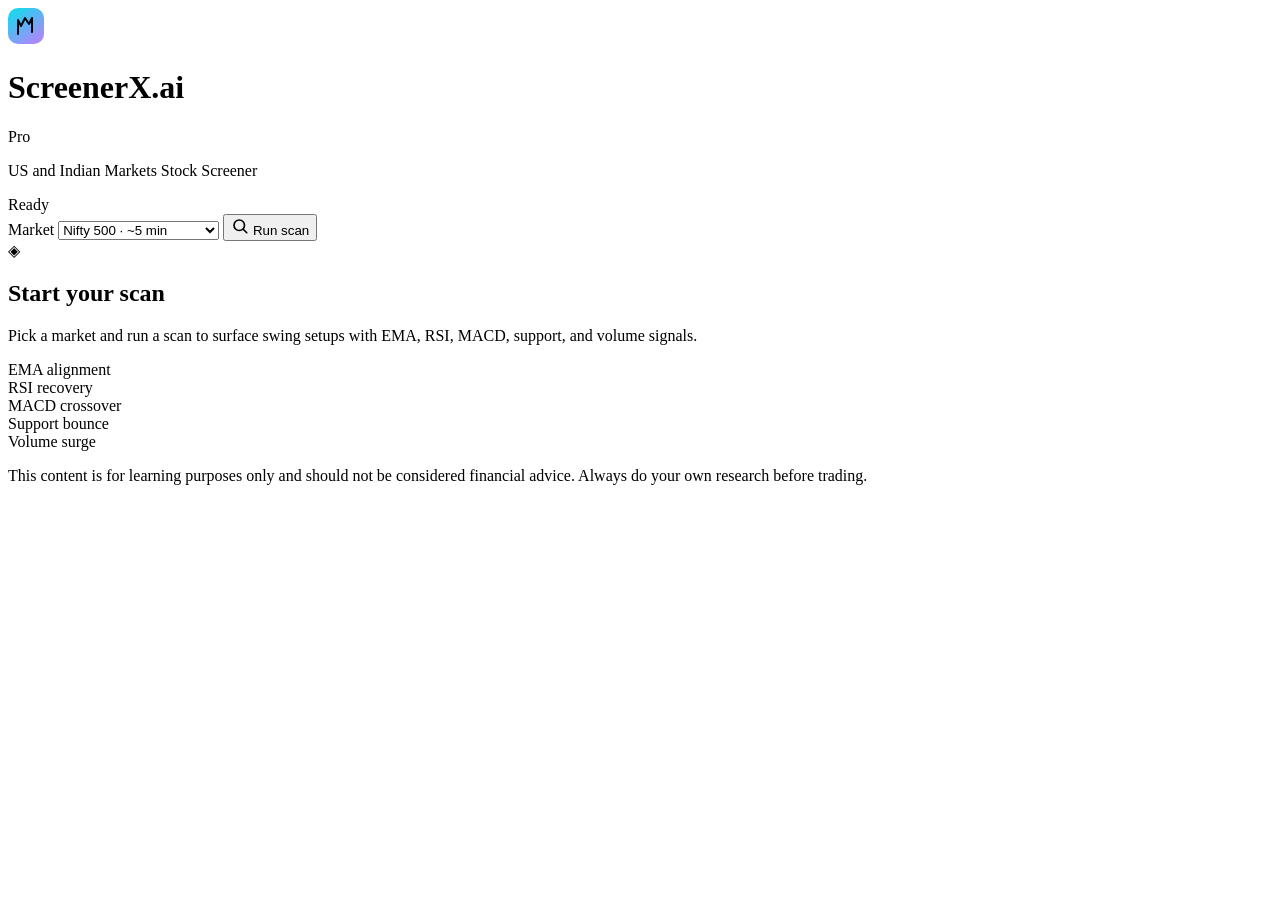
==== src/swing/web/static/index.html @ bad7217e "Initial commit: ScreenerX.ai screener with Docker and Hostinger deploy Made-with: Cursor" ====
<!DOCTYPE html>
<html lang="en">

<head>
    <meta charset="UTF-8">
    <meta name="viewport" content="width=device-width, initial-scale=1.0">
    <title>ScreenerX.ai — US and Indian Markets Stock Screener</title>
    <meta name="description"
        content="ScreenerX.ai — US and Indian markets stock screener: Nifty, S&amp;P 500, Dow, Nasdaq 100.">
    <link rel="icon" type="image/svg+xml"
        href="data:image/svg+xml,%3Csvg xmlns='http://www.w3.org/2000/svg' viewBox='0 0 64 64'%3E%3Crect width='64' height='64' rx='16' fill='%23080712'/%3E%3Cpath d='M18 44V20l6 12 8-16 8 12 6-12v24' stroke='%2322d3ee' stroke-width='2.5' fill='none' stroke-linecap='round' stroke-linejoin='round'/%3E%3C/svg%3E">
    <link rel="preconnect" href="https://fonts.googleapis.com">
    <link rel="preconnect" href="https://fonts.gstatic.com" crossorigin>
    <link href="https://fonts.googleapis.com/css2?family=Plus+Jakarta+Sans:ital,wght@0,400;0,500;0,600;0,700;0,800;1,500&display=swap"
        rel="stylesheet">
    <link rel="stylesheet" href="/static/style.css">
</head>

<body>
    <div class="ambient" aria-hidden="true"></div>
    <div class="noise" aria-hidden="true"></div>

    <div class="app">
        <header class="header">
            <div class="header-shell">
                <div class="header-content">
                    <div class="brand">
                        <div class="brand-mark" aria-hidden="true">
                            <svg width="36" height="36" viewBox="0 0 36 36" fill="none" xmlns="http://www.w3.org/2000/svg">
                                <rect width="36" height="36" rx="10" fill="url(#g1)" />
                                <path d="M10 26V12l3 6 4-8 4 6 3-6v14" stroke="#080712" stroke-width="2" stroke-linecap="round" stroke-linejoin="round" />
                                <defs>
                                    <linearGradient id="g1" x1="8" y1="4" x2="28" y2="32" gradientUnits="userSpaceOnUse">
                                        <stop stop-color="#22d3ee" />
                                        <stop offset="1" stop-color="#a78bfa" />
                                    </linearGradient>
                                </defs>
                            </svg>
                        </div>
                        <div class="brand-text">
                            <div class="brand-row">
                                <h1>ScreenerX.ai</h1>
                                <span class="brand-pill">Pro</span>
                            </div>
                            <p class="tagline">US and Indian Markets Stock Screener</p>
                        </div>
                    </div>
                    <div class="header-actions">
                        <div class="status-chip" id="statusBadge">
                            <span class="pulse"></span>
                            <span id="statusText">Ready</span>
                        </div>
                        <div class="control-group">
                            <label class="visually-hidden" for="scanScope">Market</label>
                            <select class="scope-select" id="scanScope">
                                <optgroup label="India">
                                    <option value="nifty_50">Nifty 50 · ~30s</option>
                                    <option value="nifty_100">Nifty 100 · ~1 min</option>
                                    <option value="nifty_200">Nifty 200 · ~2 min</option>
                                    <option value="nifty_500" selected>Nifty 500 · ~5 min</option>
                                </optgroup>
                                <optgroup label="United States">
                                    <option value="dow_30">Dow 30 · ~30s</option>
                                    <option value="nasdaq_100">Nasdaq 100 · ~1 min</option>
                                    <option value="sp_500">S&amp;P 500 · ~5 min</option>
                                </optgroup>
                            </select>
                            <button type="button" class="btn-scan" id="btnScan" title="Shift+click forces a new Yahoo download (slower)" onclick="startScan(event)">
                                <span class="btn-scan__glow" aria-hidden="true"></span>
                                <span class="btn-icon" aria-hidden="true">
                                    <svg width="18" height="18" viewBox="0 0 24 24" fill="none" stroke="currentColor" stroke-width="2.2" stroke-linecap="round"><circle cx="11" cy="11" r="7"/><path d="M21 21l-4.35-4.35"/></svg>
                                </span>
                                <span>Run scan</span>
                            </button>
                        </div>
                    </div>
                </div>
            </div>
        </header>

        <main class="main">
            <section class="stats-bar" id="statsBar" style="display: none;">
                <article class="stat-card stat-card--candidates">
                    <span class="stat-label">Candidates</span>
                    <span class="stat-value" id="statCandidates">0</span>
                </article>
                <article class="stat-card stat-card--scanned">
                    <span class="stat-label">Scanned</span>
                    <span class="stat-value stat-value--muted" id="statScanned">0</span>
                </article>
                <article class="stat-card stat-card--filtered">
                    <span class="stat-label">Filtered</span>
                    <span class="stat-value stat-value--muted" id="statFiltered">0</span>
                </article>
                <article class="stat-card stat-card--score">
                    <span class="stat-label">Avg score</span>
                    <span class="stat-value" id="statAvgScore">—</span>
                </article>
            </section>

            <section class="loading-section" id="loadingSection" style="display: none;">
                <div class="loader-card">
                    <div class="loader-orbit" aria-hidden="true">
                        <div class="loader-dot"></div>
                    </div>
                    <p class="loader-text">Scanning universe…</p>
                    <p class="loader-sub">Fetching prices and running technical filters</p>
                </div>
            </section>

            <section class="empty-state" id="emptyState">
                <div class="empty-card">
                    <div class="empty-visual" aria-hidden="true">
                        <div class="empty-rings"></div>
                        <span class="empty-icon">◈</span>
                    </div>
                    <h2>Start your scan</h2>
                    <p class="empty-lead">Pick a market and run a scan to surface swing setups with EMA, RSI, MACD, support, and volume signals.</p>
                    <div class="features-grid">
                        <div class="feature"><span class="feature-dot"></span><span>EMA alignment</span></div>
                        <div class="feature"><span class="feature-dot"></span><span>RSI recovery</span></div>
                        <div class="feature"><span class="feature-dot"></span><span>MACD crossover</span></div>
                        <div class="feature"><span class="feature-dot"></span><span>Support bounce</span></div>
                        <div class="feature"><span class="feature-dot"></span><span>Volume surge</span></div>
                    </div>
                </div>
            </section>

            <section class="results-section" id="resultsSection" style="display: none;">
                <div class="filter-shell">
                    <div class="filter-bar">
                        <div class="filter-search-wrap">
                            <svg class="filter-search-icon" width="18" height="18" viewBox="0 0 24 24" fill="none" stroke="currentColor" stroke-width="2" aria-hidden="true"><circle cx="11" cy="11" r="7"/><path d="M21 21l-4.35-4.35"/></svg>
                            <input type="search" class="search-input" id="searchInput" placeholder="Search symbol or company…"
                                oninput="filterResults()" autocomplete="off">
                        </div>
                        <select class="filter-select" id="industryFilter" onchange="filterResults()">
                            <option value="">All industries</option>
                        </select>
                        <select class="filter-select" id="sortBy" onchange="sortResults()">
                            <option value="score">Sort: Score</option>
                            <option value="risk_reward">Sort: R:R</option>
                            <option value="signal_count">Sort: Signals</option>
                            <option value="close">Sort: Price</option>
                        </select>
                    </div>
                </div>

                <div class="table-shell">
                    <div class="table-wrapper">
                        <table class="results-table" id="resultsTable">
                            <thead>
                                <tr>
                                    <th class="col-rank">#</th>
                                    <th class="col-symbol" onclick="toggleSort('symbol')">Symbol ↕</th>
                                    <th class="col-company">Company</th>
                                    <th class="col-industry">Industry</th>
                                    <th class="col-chart">30d</th>
                                    <th class="col-score" onclick="toggleSort('score')">Score ↕</th>
                                    <th class="col-price" onclick="toggleSort('close')">CMP ↕</th>
                                    <th class="col-entry">Entry</th>
                                    <th class="col-sl">Stop</th>
                                    <th class="col-target">Target</th>
                                    <th class="col-rr" onclick="toggleSort('risk_reward')">R:R ↕</th>
                                    <th class="col-signals">Signals</th>
                                    <th class="col-rsi">RSI</th>
                                </tr>
                            </thead>
                            <tbody id="resultsBody"></tbody>
                        </table>
                    </div>
                </div>
            </section>
        </main>

        <footer class="footer">
            <p>This content is for learning purposes only and should not be considered financial advice. Always do your own research before trading.</p>
        </footer>
    </div>

    <script src="/static/app.js"></script>
</body>

</html>
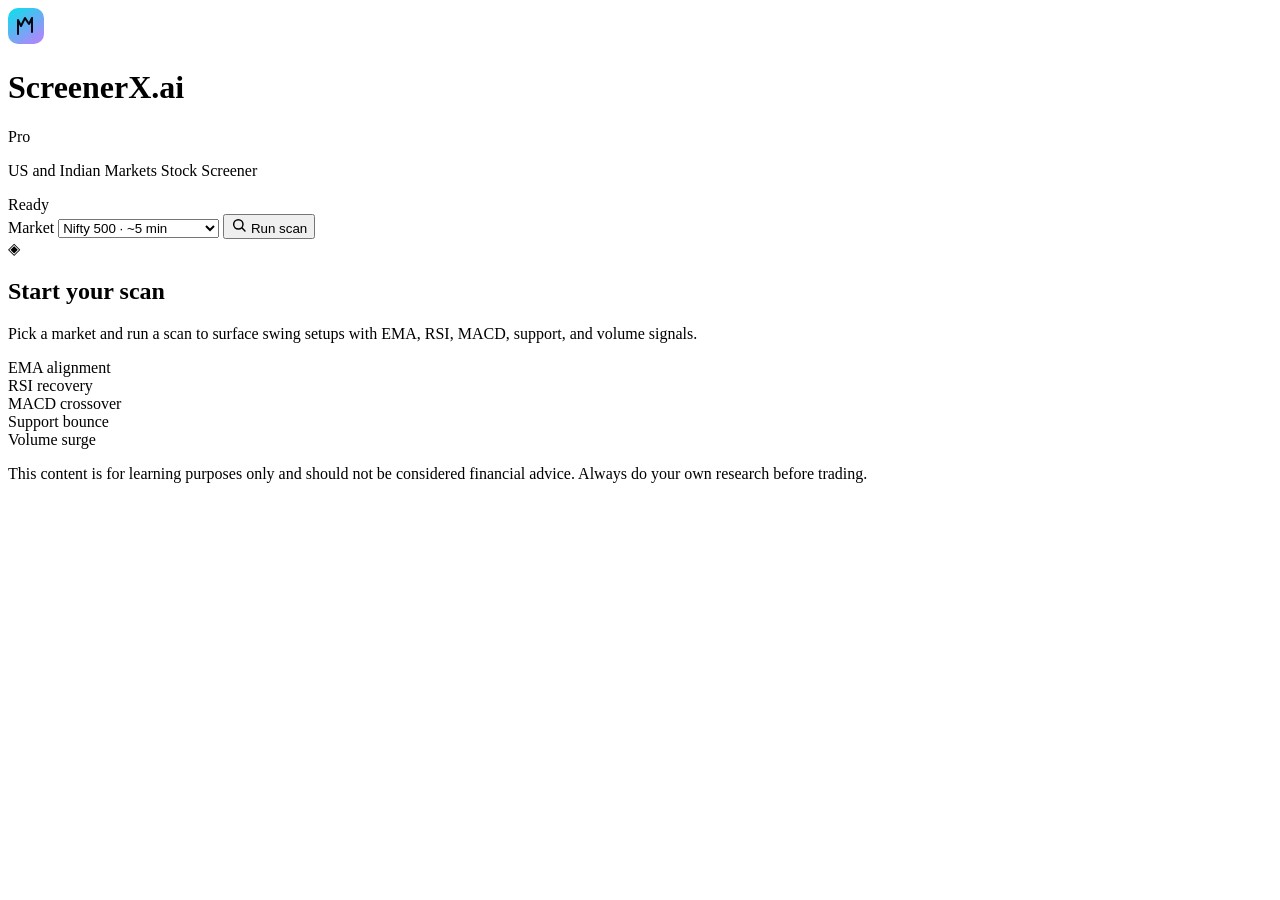
==== commit 7c4d2b7c: "refactor(header): split user row from compact scan toolbar Move profile, admin link, and sign out ab" ====
--- a/src/swing/web/static/index.html
+++ b/src/swing/web/static/index.html
@@ -45,33 +45,45 @@
                             <p class="tagline">US and Indian Markets Stock Screener</p>
                         </div>
                     </div>
-                    <div class="header-actions">
-                        <div class="status-chip" id="statusBadge">
-                            <span class="pulse"></span>
-                            <span id="statusText">Ready</span>
+                    <div class="header-aside">
+                        <!-- User + admin + sign out: separate row from scan controls (see style.css). -->
+                        <div class="header-user-row" id="authStrip" hidden>
+                            <div class="auth-user-chip">
+                                <img id="authPic" class="auth-pic" alt="" width="28" height="28" hidden
+                                    referrerpolicy="no-referrer">
+                                <span id="authEmail" class="auth-user-chip__name"></span>
+                            </div>
+                            <a href="/admin" id="adminLink" class="auth-admin-pill" hidden>Admin panel</a>
+                            <a href="/auth/logout" class="auth-signout">Sign out</a>
                         </div>
-                        <div class="control-group">
-                            <label class="visually-hidden" for="scanScope">Market</label>
-                            <select class="scope-select" id="scanScope">
-                                <optgroup label="India">
-                                    <option value="nifty_50">Nifty 50 · ~30s</option>
-                                    <option value="nifty_100">Nifty 100 · ~1 min</option>
-                                    <option value="nifty_200">Nifty 200 · ~2 min</option>
-                                    <option value="nifty_500" selected>Nifty 500 · ~5 min</option>
-                                </optgroup>
-                                <optgroup label="United States">
-                                    <option value="dow_30">Dow 30 · ~30s</option>
-                                    <option value="nasdaq_100">Nasdaq 100 · ~1 min</option>
-                                    <option value="sp_500">S&amp;P 500 · ~5 min</option>
-                                </optgroup>
-                            </select>
-                            <button type="button" class="btn-scan" id="btnScan" title="Shift+click forces a new Yahoo download (slower)" onclick="startScan(event)">
-                                <span class="btn-scan__glow" aria-hidden="true"></span>
-                                <span class="btn-icon" aria-hidden="true">
-                                    <svg width="18" height="18" viewBox="0 0 24 24" fill="none" stroke="currentColor" stroke-width="2.2" stroke-linecap="round"><circle cx="11" cy="11" r="7"/><path d="M21 21l-4.35-4.35"/></svg>
-                                </span>
-                                <span>Run scan</span>
-                            </button>
+                        <div class="header-toolbar">
+                            <div class="status-chip" id="statusBadge">
+                                <span class="pulse"></span>
+                                <span id="statusText">Ready</span>
+                            </div>
+                            <div class="control-group">
+                                <label class="visually-hidden" for="scanScope">Market</label>
+                                <select class="scope-select" id="scanScope">
+                                    <optgroup label="India">
+                                        <option value="nifty_50">Nifty 50 · ~30s</option>
+                                        <option value="nifty_100">Nifty 100 · ~1 min</option>
+                                        <option value="nifty_200">Nifty 200 · ~2 min</option>
+                                        <option value="nifty_500" selected>Nifty 500 · ~5 min</option>
+                                    </optgroup>
+                                    <optgroup label="United States">
+                                        <option value="dow_30">Dow 30 · ~30s</option>
+                                        <option value="nasdaq_100">Nasdaq 100 · ~1 min</option>
+                                        <option value="sp_500">S&amp;P 500 · ~5 min</option>
+                                    </optgroup>
+                                </select>
+                                <button type="button" class="btn-scan" id="btnScan" title="Shift+click forces a new Yahoo download (slower)" onclick="startScan(event)">
+                                    <span class="btn-scan__glow" aria-hidden="true"></span>
+                                    <span class="btn-icon" aria-hidden="true">
+                                        <svg width="16" height="16" viewBox="0 0 24 24" fill="none" stroke="currentColor" stroke-width="2.2" stroke-linecap="round"><circle cx="11" cy="11" r="7"/><path d="M21 21l-4.35-4.35"/></svg>
+                                    </span>
+                                    <span>Run scan</span>
+                                </button>
+                            </div>
                         </div>
                     </div>
                 </div>
